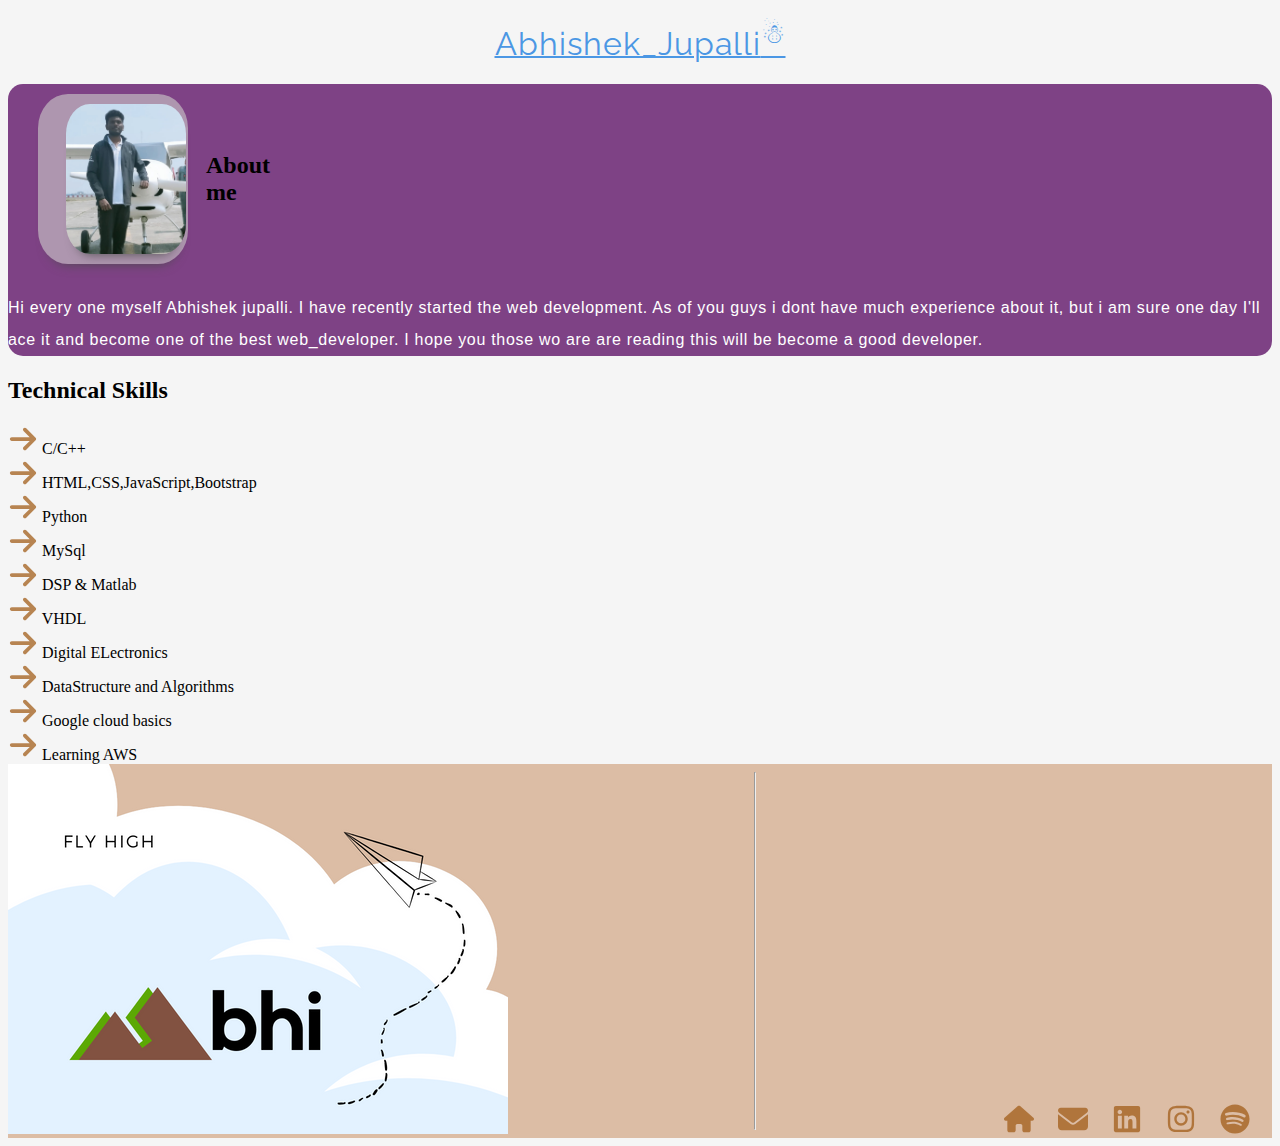
==== index.html @ eaf3a411 "Update index.html" ====
<!DOCTYPE html>
<html>

<head>
    <title>
        Abhishek_Profile
    </title>
    <link rel="icon" href="favicon.ico">
    <link rel="stylesheet" href="Myportfolio.css">
    <link rel="stylesheet" href="https://cdn.jsdelivr.net/npm/bootstrap@4.5.3/dist/css/bootstrap.min.css"
        integrity="sha384-TX8t27EcRE3e/ihU7zmQxVncDAy5uIKz4rEkgIXeMed4M0jlfIDPvg6uqKI2xXr2" crossorigin="anonymous">
    <link rel="preconnect" href="https://fonts.googleapis.com">
    <link rel="preconnect" href="https://fonts.gstatic.com" crossorigin>
    <link
        href="https://fonts.googleapis.com/css2?family=Caveat:wght@400;700&family=Raleway:ital,wght@1,600;1,700&display=swap"
        rel="stylesheet">
    <link rel="preconnect" href="https://fonts.googleapis.com">
    <link rel="preconnect" href="https://fonts.gstatic.com" crossorigin>
    <link href="https://fonts.googleapis.com/css2?family=Geologica&display=swap" rel="stylesheet">
</head>


<body id="body">
    <main>
        <div>
            <h1 class="display-4"><b>Abhishek_Jupalli<sup>&#9731;</sup></b></h1> <!--&#9832; &#10113;-->
            <b>
                <!--&#9840; -->
            </b>





            <section class="intro">

                <section class="container">
                    <div>
                        <div class="image">

                            <img src="profile_photo.jpg" alt="My_profile">
                            <h2>About me

                            </h2>
                        </div>


                        <br>
                        <p>Hi every one myself Abhishek jupalli. I have recently started the web development.
                            As of you guys i dont have much experience about it, but i am sure one day I'll ace it
                            and
                            become one of
                            the
                            best web_developer.
                            I hope you those wo are are reading this will be become a good developer. </p>

                    </div>
                </section>

            </section>




            <section class="container">
                <h2>Technical Skills</h2>
                <div id="hi">


                    <br>
                    <br>

                    <p>
                    <div>
                        <span>
                            <svg xmlns="http://www.w3.org/2000/svg" height="1em"
                                viewBox="0 0 448 512"><!--! Font Awesome Free 6.4.0 by @fontawesome - https://fontawesome.com License - https://fontawesome.com/license (Commercial License) Copyright 2023 Fonticons, Inc. -->

                                <path
                                    d="M438.6 278.6c12.5-12.5 12.5-32.8 0-45.3l-160-160c-12.5-12.5-32.8-12.5-45.3 0s-12.5 32.8 0 45.3L338.8 224 32 224c-17.7 0-32 14.3-32 32s14.3 32 32 32l306.7 0L233.4 393.4c-12.5 12.5-12.5 32.8 0 45.3s32.8 12.5 45.3 0l160-160z" />
                            </svg>
                            C/C++
                        </span>
                        <br>
                        <span>
                            <svg xmlns="http://www.w3.org/2000/svg" height="1em"
                                viewBox="0 0 448 512"><!--! Font Awesome Free 6.4.0 by @fontawesome - https://fontawesome.com License - https://fontawesome.com/license (Commercial License) Copyright 2023 Fonticons, Inc. -->

                                <path
                                    d="M438.6 278.6c12.5-12.5 12.5-32.8 0-45.3l-160-160c-12.5-12.5-32.8-12.5-45.3 0s-12.5 32.8 0 45.3L338.8 224 32 224c-17.7 0-32 14.3-32 32s14.3 32 32 32l306.7 0L233.4 393.4c-12.5 12.5-12.5 32.8 0 45.3s32.8 12.5 45.3 0l160-160z" />
                            </svg>
                            HTML,CSS,JavaScript,Bootstrap
                        </span>
                        <br>
                        <span>
                            <svg xmlns="http://www.w3.org/2000/svg" height="1em"
                                viewBox="0 0 448 512"><!--! Font Awesome Free 6.4.0 by @fontawesome - https://fontawesome.com License - https://fontawesome.com/license (Commercial License) Copyright 2023 Fonticons, Inc. -->
                                <style>

                                </style>
                                <path
                                    d="M438.6 278.6c12.5-12.5 12.5-32.8 0-45.3l-160-160c-12.5-12.5-32.8-12.5-45.3 0s-12.5 32.8 0 45.3L338.8 224 32 224c-17.7 0-32 14.3-32 32s14.3 32 32 32l306.7 0L233.4 393.4c-12.5 12.5-12.5 32.8 0 45.3s32.8 12.5 45.3 0l160-160z" />
                            </svg>
                            Python
                        </span>
                        <br>
                        <span>
                            <svg xmlns="http://www.w3.org/2000/svg" height="1em"
                                viewBox="0 0 448 512"><!--! Font Awesome Free 6.4.0 by @fontawesome - https://fontawesome.com License - https://fontawesome.com/license (Commercial License) Copyright 2023 Fonticons, Inc. -->
                                <style>

                                </style>
                                <path
                                    d="M438.6 278.6c12.5-12.5 12.5-32.8 0-45.3l-160-160c-12.5-12.5-32.8-12.5-45.3 0s-12.5 32.8 0 45.3L338.8 224 32 224c-17.7 0-32 14.3-32 32s14.3 32 32 32l306.7 0L233.4 393.4c-12.5 12.5-12.5 32.8 0 45.3s32.8 12.5 45.3 0l160-160z" />
                            </svg>
                            MySql
                        </span>
                        <br>
                        <span>
                            <svg xmlns="http://www.w3.org/2000/svg" height="1em"
                                viewBox="0 0 448 512"><!--! Font Awesome Free 6.4.0 by @fontawesome - https://fontawesome.com License - https://fontawesome.com/license (Commercial License) Copyright 2023 Fonticons, Inc. -->
                                <style>

                                </style>
                                <path
                                    d="M438.6 278.6c12.5-12.5 12.5-32.8 0-45.3l-160-160c-12.5-12.5-32.8-12.5-45.3 0s-12.5 32.8 0 45.3L338.8 224 32 224c-17.7 0-32 14.3-32 32s14.3 32 32 32l306.7 0L233.4 393.4c-12.5 12.5-12.5 32.8 0 45.3s32.8 12.5 45.3 0l160-160z" />
                            </svg>
                            DSP & Matlab
                        </span>
                        <br>
                        <span>
                            <svg xmlns="http://www.w3.org/2000/svg" height="1em"
                                viewBox="0 0 448 512"><!--! Font Awesome Free 6.4.0 by @fontawesome - https://fontawesome.com License - https://fontawesome.com/license (Commercial License) Copyright 2023 Fonticons, Inc. -->
                                <style>

                                </style>
                                <path
                                    d="M438.6 278.6c12.5-12.5 12.5-32.8 0-45.3l-160-160c-12.5-12.5-32.8-12.5-45.3 0s-12.5 32.8 0 45.3L338.8 224 32 224c-17.7 0-32 14.3-32 32s14.3 32 32 32l306.7 0L233.4 393.4c-12.5 12.5-12.5 32.8 0 45.3s32.8 12.5 45.3 0l160-160z" />
                            </svg>
                            VHDL
                        </span>
                        <br>
                        <span>
                            <svg xmlns="http://www.w3.org/2000/svg" height="1em"
                                viewBox="0 0 448 512"><!--! Font Awesome Free 6.4.0 by @fontawesome - https://fontawesome.com License - https://fontawesome.com/license (Commercial License) Copyright 2023 Fonticons, Inc. -->
                                <style>

                                </style>
                                <path
                                    d="M438.6 278.6c12.5-12.5 12.5-32.8 0-45.3l-160-160c-12.5-12.5-32.8-12.5-45.3 0s-12.5 32.8 0 45.3L338.8 224 32 224c-17.7 0-32 14.3-32 32s14.3 32 32 32l306.7 0L233.4 393.4c-12.5 12.5-12.5 32.8 0 45.3s32.8 12.5 45.3 0l160-160z" />
                            </svg>
                            Digital ELectronics
                        </span>
                        <br>
                        <span>
                            <svg xmlns="http://www.w3.org/2000/svg" height="1em"
                                viewBox="0 0 448 512"><!--! Font Awesome Free 6.4.0 by @fontawesome - https://fontawesome.com License - https://fontawesome.com/license (Commercial License) Copyright 2023 Fonticons, Inc. -->
                                <style>

                                </style>
                                <path
                                    d="M438.6 278.6c12.5-12.5 12.5-32.8 0-45.3l-160-160c-12.5-12.5-32.8-12.5-45.3 0s-12.5 32.8 0 45.3L338.8 224 32 224c-17.7 0-32 14.3-32 32s14.3 32 32 32l306.7 0L233.4 393.4c-12.5 12.5-12.5 32.8 0 45.3s32.8 12.5 45.3 0l160-160z" />
                            </svg>
                            DataStructure and Algorithms
                        </span>
                        <br>
                        <span>
                            <svg xmlns="http://www.w3.org/2000/svg" height="1em"
                                viewBox="0 0 448 512"><!--! Font Awesome Free 6.4.0 by @fontawesome - https://fontawesome.com License - https://fontawesome.com/license (Commercial License) Copyright 2023 Fonticons, Inc. -->
                                <style>

                                </style>
                                <path
                                    d="M438.6 278.6c12.5-12.5 12.5-32.8 0-45.3l-160-160c-12.5-12.5-32.8-12.5-45.3 0s-12.5 32.8 0 45.3L338.8 224 32 224c-17.7 0-32 14.3-32 32s14.3 32 32 32l306.7 0L233.4 393.4c-12.5 12.5-12.5 32.8 0 45.3s32.8 12.5 45.3 0l160-160z" />
                            </svg>
                            Google cloud basics
                        </span>
                        <br>
                        <span>
                            <svg xmlns="http://www.w3.org/2000/svg" height="1em"
                                viewBox="0 0 448 512"><!--! Font Awesome Free 6.4.0 by @fontawesome - https://fontawesome.com License - https://fontawesome.com/license (Commercial License) Copyright 2023 Fonticons, Inc. -->
                                <style>

                                </style>
                                <path
                                    d="M438.6 278.6c12.5-12.5 12.5-32.8 0-45.3l-160-160c-12.5-12.5-32.8-12.5-45.3 0s-12.5 32.8 0 45.3L338.8 224 32 224c-17.7 0-32 14.3-32 32s14.3 32 32 32l306.7 0L233.4 393.4c-12.5 12.5-12.5 32.8 0 45.3s32.8 12.5 45.3 0l160-160z" />
                            </svg>
                            Learning AWS
                        </span>
                    </div>
                    </p>
                </div>
            </section>



        </div>
    </main>
    <footer>
        <nav>

            <span id="footer_link">
                <span><img src="MyLogo.png" alt="myLogo"></span>
                <hr>
                <br>
                <br>
                <br>
                <br>
                <br>
                <br>
                <br>
                <br>
                <br>
                <br>
                <br>
                <br>
                <br>
                <br>
                <br>
                <br>
                <a href="C:\Users\HP\Desktop\practice\web_colt\HTML\My_cv\Myportfolio.html">
                    <svg xmlns="http://www.w3.org/2000/svg" height="1em"
                        viewBox="0 0 576 512"><!--! Font Awesome Free 6.4.0 by @fontawesome - https://fontawesome.com License - https://fontawesome.com/license (Commercial License) Copyright 2023 Fonticons, Inc. -->
                        <path
                            d="M575.8 255.5c0 18-15 32.1-32 32.1h-32l.7 160.2c0 2.7-.2 5.4-.5 8.1V472c0 22.1-17.9 40-40 40H456c-1.1 0-2.2 0-3.3-.1c-1.4 .1-2.8 .1-4.2 .1H416 392c-22.1 0-40-17.9-40-40V448 384c0-17.7-14.3-32-32-32H256c-17.7 0-32 14.3-32 32v64 24c0 22.1-17.9 40-40 40H160 128.1c-1.5 0-3-.1-4.5-.2c-1.2 .1-2.4 .2-3.6 .2H104c-22.1 0-40-17.9-40-40V360c0-.9 0-1.9 .1-2.8V287.6H32c-18 0-32-14-32-32.1c0-9 3-17 10-24L266.4 8c7-7 15-8 22-8s15 2 21 7L564.8 231.5c8 7 12 15 11 24z" />
                    </svg>
                </a>
                <br>

                <a href="jupalliabhishek1409@gmail.com">
                    <svg xmlns="http://www.w3.org/2000/svg" height="1em"
                        viewBox="0 0 512 512"><!--! Font Awesome Free 6.4.0 by @fontawesome - https://fontawesome.com License - https://fontawesome.com/license (Commercial License) Copyright 2023 Fonticons, Inc. -->
                        <style>
                            svg {
                                fill: #a25d1abf
                            }
                        </style>
                        <path
                            d="M48 64C21.5 64 0 85.5 0 112c0 15.1 7.1 29.3 19.2 38.4L236.8 313.6c11.4 8.5 27 8.5 38.4 0L492.8 150.4c12.1-9.1 19.2-23.3 19.2-38.4c0-26.5-21.5-48-48-48H48zM0 176V384c0 35.3 28.7 64 64 64H448c35.3 0 64-28.7 64-64V176L294.4 339.2c-22.8 17.1-54 17.1-76.8 0L0 176z" />
                    </svg>
                </a>









                <a href="https://www.linkedin.com/in/abhishek-jupalli-32b671203">
                    <svg xmlns="http://www.w3.org/2000/svg" height="1em"
                        viewBox="0 0 448 512"><!--! Font Awesome Free 6.4.0 by @fontawesome - https://fontawesome.com License - https://fontawesome.com/license (Commercial License) Copyright 2023 Fonticons, Inc. -->
                        <path
                            d="M416 32H31.9C14.3 32 0 46.5 0 64.3v383.4C0 465.5 14.3 480 31.9 480H416c17.6 0 32-14.5 32-32.3V64.3c0-17.8-14.4-32.3-32-32.3zM135.4 416H69V202.2h66.5V416zm-33.2-243c-21.3 0-38.5-17.3-38.5-38.5S80.9 96 102.2 96c21.2 0 38.5 17.3 38.5 38.5 0 21.3-17.2 38.5-38.5 38.5zm282.1 243h-66.4V312c0-24.8-.5-56.7-34.5-56.7-34.6 0-39.9 27-39.9 54.9V416h-66.4V202.2h63.7v29.2h.9c8.9-16.8 30.6-34.5 62.9-34.5 67.2 0 79.7 44.3 79.7 101.9V416z" />
                    </svg>

                </a>


                <a href="https://instagram.com/abhishekjupalli?igshid=ZGUzMzM3NWJiOQ==">
                    <svg xmlns="http://www.w3.org/2000/svg" height="1em"
                        viewBox="0 0 448 512"><!--! Font Awesome Free 6.4.0 by @fontawesome - https://fontawesome.com License - https://fontawesome.com/license (Commercial License) Copyright 2023 Fonticons, Inc. -->
                        <path
                            d="M224.1 141c-63.6 0-114.9 51.3-114.9 114.9s51.3 114.9 114.9 114.9S339 319.5 339 255.9 287.7 141 224.1 141zm0 189.6c-41.1 0-74.7-33.5-74.7-74.7s33.5-74.7 74.7-74.7 74.7 33.5 74.7 74.7-33.6 74.7-74.7 74.7zm146.4-194.3c0 14.9-12 26.8-26.8 26.8-14.9 0-26.8-12-26.8-26.8s12-26.8 26.8-26.8 26.8 12 26.8 26.8zm76.1 27.2c-1.7-35.9-9.9-67.7-36.2-93.9-26.2-26.2-58-34.4-93.9-36.2-37-2.1-147.9-2.1-184.9 0-35.8 1.7-67.6 9.9-93.9 36.1s-34.4 58-36.2 93.9c-2.1 37-2.1 147.9 0 184.9 1.7 35.9 9.9 67.7 36.2 93.9s58 34.4 93.9 36.2c37 2.1 147.9 2.1 184.9 0 35.9-1.7 67.7-9.9 93.9-36.2 26.2-26.2 34.4-58 36.2-93.9 2.1-37 2.1-147.8 0-184.8zM398.8 388c-7.8 19.6-22.9 34.7-42.6 42.6-29.5 11.7-99.5 9-132.1 9s-102.7 2.6-132.1-9c-19.6-7.8-34.7-22.9-42.6-42.6-11.7-29.5-9-99.5-9-132.1s-2.6-102.7 9-132.1c7.8-19.6 22.9-34.7 42.6-42.6 29.5-11.7 99.5-9 132.1-9s102.7-2.6 132.1 9c19.6 7.8 34.7 22.9 42.6 42.6 11.7 29.5 9 99.5 9 132.1s2.7 102.7-9 132.1z" />
                    </svg>

                </a>


                <a
                    href="https://open.spotify.com/user/3omppa61jkvthkbhq66t29oxz?si=_CvZ2489TwKFjtPzW-IvQA&utm_source=copy-link">
                    <svg xmlns="http://www.w3.org/2000/svg" height="1em"
                        viewBox="0 0 496 512"><!--! Font Awesome Free 6.4.0 by @fontawesome - https://fontawesome.com License - https://fontawesome.com/license (Commercial License) Copyright 2023 Fonticons, Inc. -->
                        <path
                            d="M248 8C111.1 8 0 119.1 0 256s111.1 248 248 248 248-111.1 248-248S384.9 8 248 8zm100.7 364.9c-4.2 0-6.8-1.3-10.7-3.6-62.4-37.6-135-39.2-206.7-24.5-3.9 1-9 2.6-11.9 2.6-9.7 0-15.8-7.7-15.8-15.8 0-10.3 6.1-15.2 13.6-16.8 81.9-18.1 165.6-16.5 237 26.2 6.1 3.9 9.7 7.4 9.7 16.5s-7.1 15.4-15.2 15.4zm26.9-65.6c-5.2 0-8.7-2.3-12.3-4.2-62.5-37-155.7-51.9-238.6-29.4-4.8 1.3-7.4 2.6-11.9 2.6-10.7 0-19.4-8.7-19.4-19.4s5.2-17.8 15.5-20.7c27.8-7.8 56.2-13.6 97.8-13.6 64.9 0 127.6 16.1 177 45.5 8.1 4.8 11.3 11 11.3 19.7-.1 10.8-8.5 19.5-19.4 19.5zm31-76.2c-5.2 0-8.4-1.3-12.9-3.9-71.2-42.5-198.5-52.7-280.9-29.7-3.6 1-8.1 2.6-12.9 2.6-13.2 0-23.3-10.3-23.3-23.6 0-13.6 8.4-21.3 17.4-23.9 35.2-10.3 74.6-15.2 117.5-15.2 73 0 149.5 15.2 205.4 47.8 7.8 4.5 12.9 10.7 12.9 22.6 0 13.6-11 23.3-23.2 23.3z" />
                    </svg>
                </a>






            </span>
        </nav>
    </footer>



    <script src="https://code.jquery.com/jquery-3.5.1.slim.min.js"
        integrity="sha384-DfXdz2htPH0lsSSs5nCTpuj/zy4C+OGpamoFVy38MVBnE+IbbVYUew+OrCXaRkfj"
        crossorigin="anonymous"></script>
    <script src="https://cdn.jsdelivr.net/npm/popper.js@1.16.1/dist/umd/popper.min.js"
        integrity="sha384-9/reFTGAW83EW2RDu2S0VKaIzap3H66lZH81PoYlFhbGU+6BZp6G7niu735Sk7lN"
        crossorigin="anonymous"></script>
    <script src="https://cdn.jsdelivr.net/npm/bootstrap@4.5.3/dist/js/bootstrap.min.js"
        integrity="sha384-w1Q4orYjBQndcko6MimVbzY0tgp4pWB4lZ7lr30WKz0vr/aWKhXdBNmNb5D92v7s"
        crossorigin="anonymous"></script>
</body>

</html>
---- Myportfolio.css ----
h1 {
    color: #4b97e4;
    text-align: center;
    font-family: 'Geologica', sans-serif;
    font-family: 'Raleway', sans-serif;
    font-weight: 80;
    letter-spacing: 1px;
    text-decoration: underline 2px;
    line-height: 1;
}


section>div>h2 {
    color: #b87333;

    font-family: 'Geologica', sans-serif;
    font-weight: 80;
    letter-spacing: 2px;
    text-decoration: underline 2px;
    line-height: 1;
    display: inline-block;
    flex-grow: 1;
    justify-content: left;
    flex-basis: 2px;
    margin: 10px 20px;

}

#intro {
    display: inline-block;
}

p {
    color: rgb(255, 255, 255);
    font-family: 'Lucida Sans', 'Lucida Sans Regular', 'Lucida Grande', 'Lucida Sans Unicode', Geneva, Verdana, sans-serif;
    font-weight: 80;
    letter-spacing: 0.7px;
    line-height: 2;
    display: inline;
    text-shadow: 2cm black;
}



ol {
    color: lightslategrey;
    font-family: 'Lucida Sans', 'Lucida Sans Regular', 'Lucida Grande', 'Lucida Sans Unicode', Geneva, Verdana, sans-serif;
    font-weight: 80;
    letter-spacing: 2px;
    line-height: 2;
    text-align: left;

}
















.intro {
    display: flex;
    align-items: center;
    justify-content: right;
    flex-wrap: wrap;
    margin: 8px auto;
    transition: all 0.95s;

    .image img {
        height: 150px;
        width: 130px;

        border-radius: 20%;
        align-items: left;

        justify-content: left;
        display: flex;
        margin: 20px 20px 20px 110px;

        border-color: rgb(59, 58, 58);
        box-shadow: 0 0.7em 0.7em -0.7em rgb(79, 77, 79);
        transition: all 0.95s;

    }

    .image {
        text-align: l;
        border-color: black;
        box-shadow: 0 0.7em 0.7em -0.7em rgb(79, 77, 79);
        height: 170px;
        width: 150px;
        background-color: rgba(203, 199, 199, 0.63);
        border-radius: 20%;
        margin: 10px 10px 10px 30px;

        display: flex;
        justify-content: center;
        align-items: center;
        transition: all 0.95s;

    }

}

.intro:hover {
    display: flex;
    align-items: center;
    justify-content: right;
    flex-wrap: wrap;
    margin: 8px auto;
    transition: all 0.95s;

    .image img {
        height: 150px;
        width: 130px;
        border-radius: 20%;
        align-items: left;
        justify-content: left;
        display: flex;
        margin: 20px 20px 20px 5px;
        transition: all 0.95s;
        box-shadow: 0 0.7em 0.7em -0.7em rgb(79, 77, 79);


    }


    .image {
        text-align: l;
        border-color: black;
        box-shadow: 0 0.7em 0.7em -0.7em rgb(79, 77, 79);
        height: 170px;
        width: 150px;
        background-color: rgba(203, 199, 199, 0.63);
        border-radius: 20%;
        margin: 60px 10px 10px 30px;
        transition: all 0.95s;
        display: flex;
        justify-content: center;
        align-items: center;

    }



}


section section {
    display: flex;
    border-radius: 15px;
    justify-content: right;
    align-items: center;
    background-color: #7e4285;
    margin: 2px auto;
}


section section:hover {
    transition: all 1s;
    display: flex;
    border-radius: 15px;
    justify-content: right;
    align-items: center;
    background-color: #6b4170;
    margin: 2px auto;
}




svg {
    color: #a25d1abf;
    height: 30px;
    width: 30px;
    transition: all 0.4s;
}



svg:hover {

    height: 35px;
    width: 35px;
    box-shadow: 0 0.7em 0.7em -0.7em;
}


nav {
    height: 90%;
    width: 100%;
}



#footer_link {
    height: 50%;
    width: 100%;
    display: flex;
    flex-direction: row;

    justify-content: right;
    align-items: left;


    background-color: #dcbda5;
}



#footer_link>a {
    margin: 4px;
    flex-basis: 50px;
    justify-content: right;
    margin: 340px 2px auto;

}


#body {
    background-color: whitesmoke;
}



#hi {
    display: flex;

}



#hi div>div {
    font-family: 'Courier New', Courier, monospace;
}
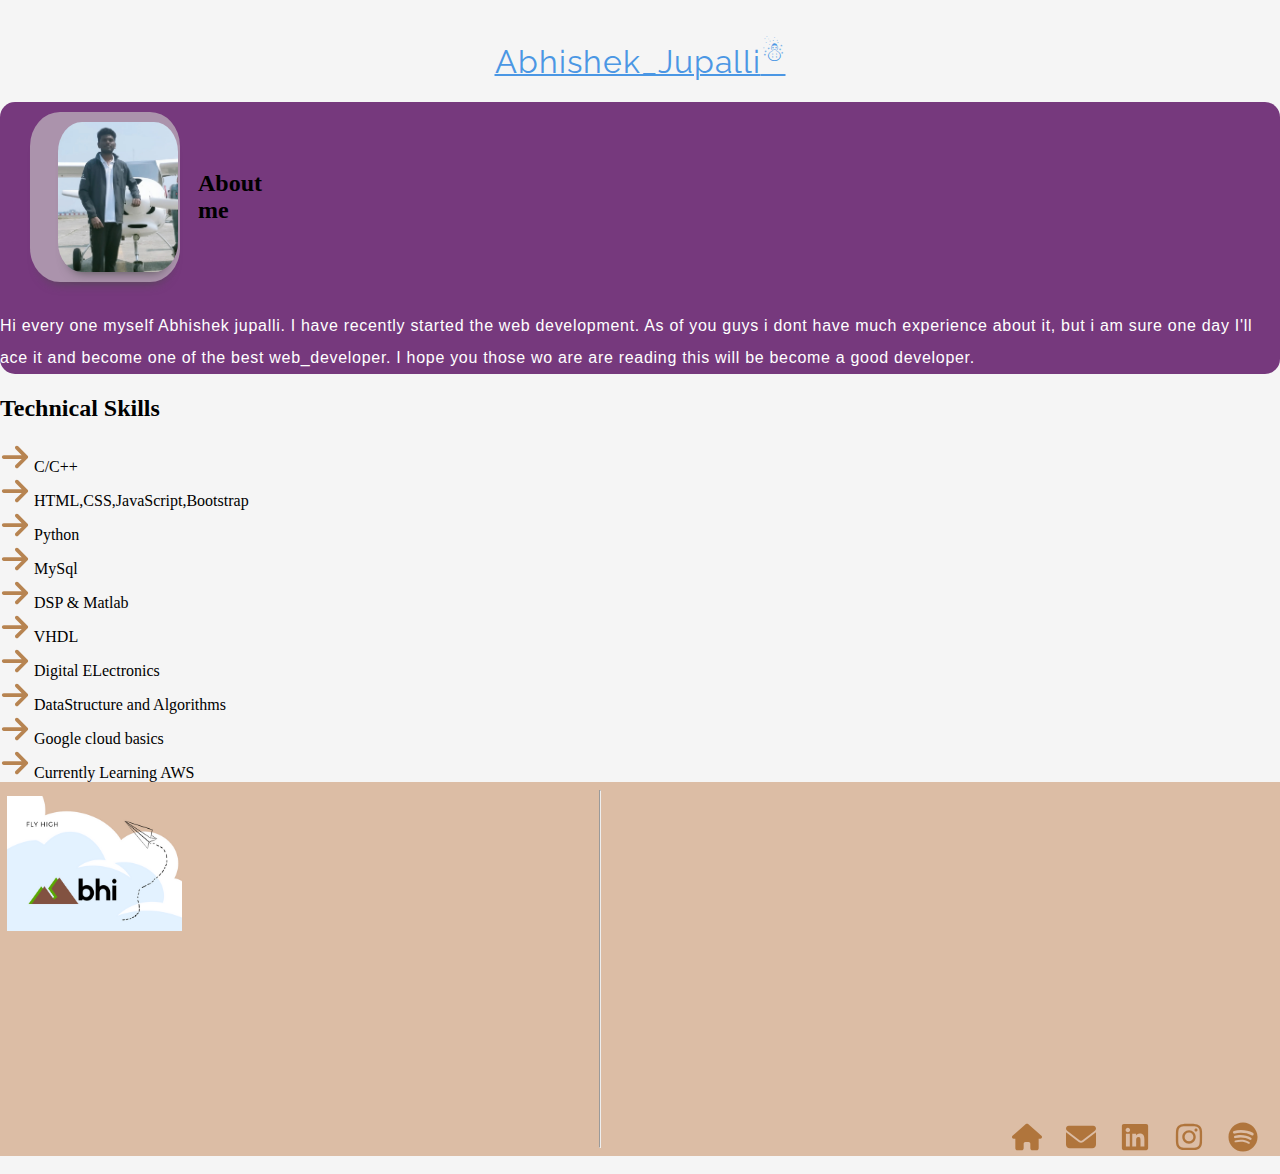
==== commit 860302cb: "Update index.html" ====
--- a/index.html
+++ b/index.html
@@ -185,7 +185,7 @@
                                 <path
                                     d="M438.6 278.6c12.5-12.5 12.5-32.8 0-45.3l-160-160c-12.5-12.5-32.8-12.5-45.3 0s-12.5 32.8 0 45.3L338.8 224 32 224c-17.7 0-32 14.3-32 32s14.3 32 32 32l306.7 0L233.4 393.4c-12.5 12.5-12.5 32.8 0 45.3s32.8 12.5 45.3 0l160-160z" />
                             </svg>
-                            Learning AWS
+                            Currently Learning AWS
                         </span>
                     </div>
                     </p>
--- a/Myportfolio.css
+++ b/Myportfolio.css
@@ -43,7 +43,7 @@
 
 
 ol {
-    color: lightslategrey;
+    color: rgb(99, 129, 159);
     font-family: 'Lucida Sans', 'Lucida Sans Regular', 'Lucida Grande', 'Lucida Sans Unicode', Geneva, Verdana, sans-serif;
     font-weight: 80;
     letter-spacing: 2px;
@@ -160,7 +160,7 @@
     border-radius: 15px;
     justify-content: right;
     align-items: center;
-    background-color: #7e4285;
+    background-color: #76397d;
     margin: 2px auto;
 }
 
@@ -171,7 +171,7 @@
     border-radius: 15px;
     justify-content: right;
     align-items: center;
-    background-color: #6b4170;
+    background-color: #923c9b;
     margin: 2px auto;
 }
 
@@ -208,7 +208,7 @@
     display: flex;
     flex-direction: row;
 
-    justify-content: right;
+    justify-content: left;
     align-items: left;
 
 
@@ -220,13 +220,14 @@
 #footer_link>a {
     margin: 4px;
     flex-basis: 50px;
-    justify-content: right;
+    justify-content: left;
     margin: 340px 2px auto;
 
 }
 
 
 #body {
+    display: inline;
     background-color: whitesmoke;
 }
 
@@ -242,3 +243,16 @@
 #hi div>div {
     font-family: 'Courier New', Courier, monospace;
 }
+
+#footer_link img {
+    height: 135px;
+    width: 175px;
+    margin: 14px 7px;
+    align-items: first baseline;
+
+    justify-content: left;
+}
+
+#footer_link span {
+    display: flex;
+}
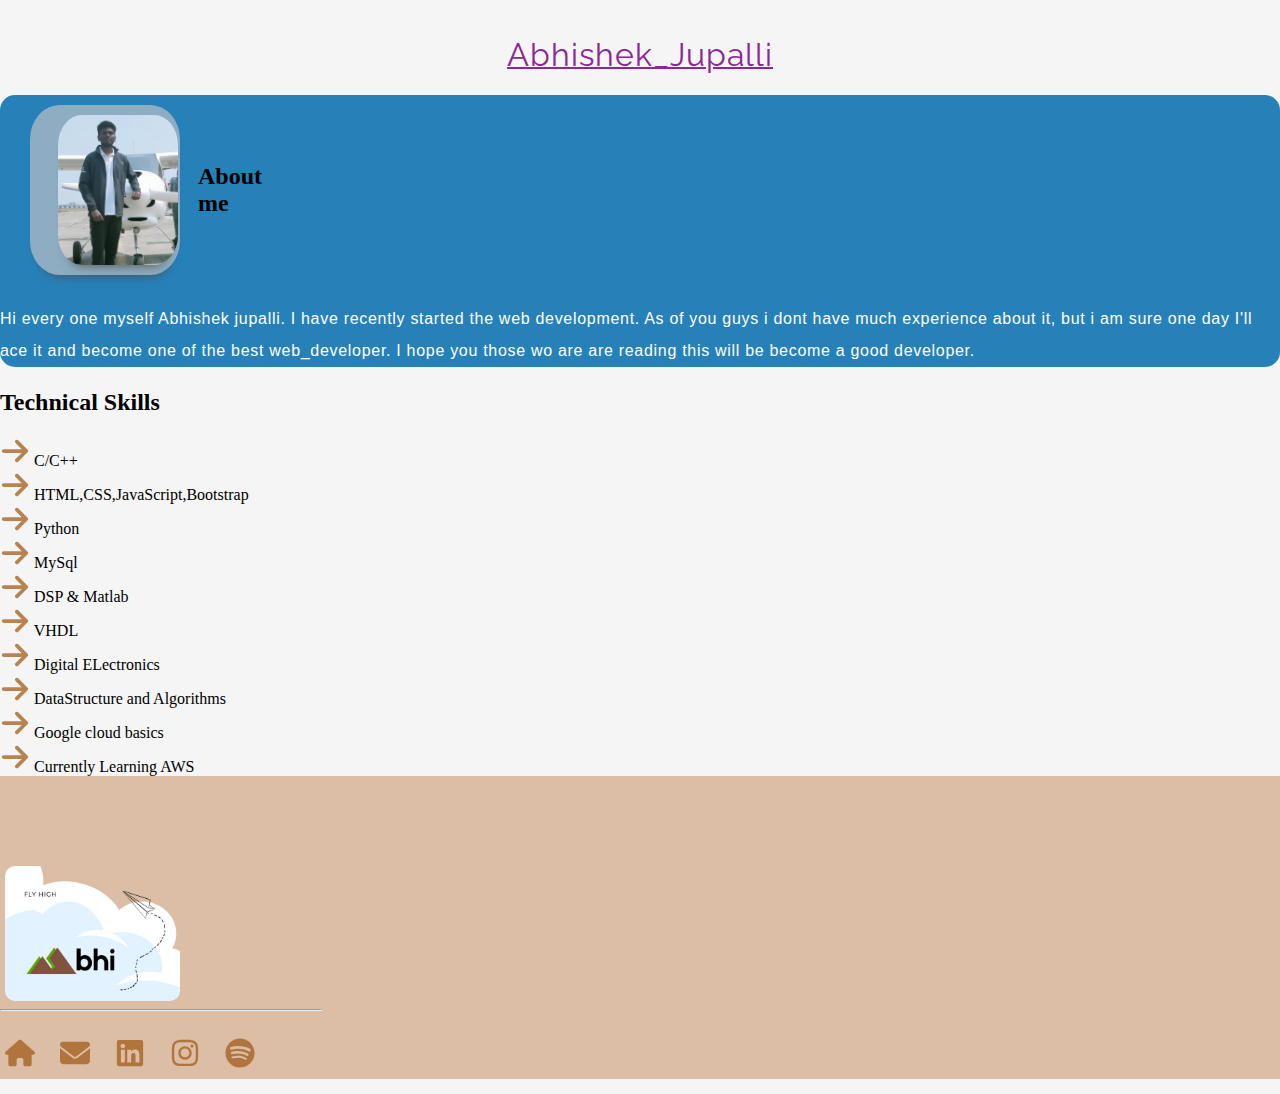
==== commit 3f778e58: "Update index.html" ====
--- a/index.html
+++ b/index.html
@@ -3,7 +3,7 @@
 
 <head>
     <title>
-        Abhishek_Profile
+        Abhishek's |Profile
     </title>
     <link rel="icon" href="favicon.ico">
     <link rel="stylesheet" href="Myportfolio.css">
@@ -23,7 +23,8 @@
 <body id="body">
     <main>
         <div>
-            <h1 class="display-4"><b>Abhishek_Jupalli<sup>&#9731;</sup></b></h1> <!--&#9832; &#10113;-->
+            <h1 class="display-4"><b>Abhishek_Jupalli</b></h1> <!--&#9832; &#10113;-->
+            <!-- <sup>&#9731;</sup> -->
             <b>
                 <!--&#9840; -->
             </b>
@@ -197,13 +198,17 @@
         </div>
     </main>
     <footer>
+
         <nav>
-
+            <span id="logo">
+                <img src="MyLogo.png" alt="myLogo">
+            </span>
+            <hr style="width:25%;text-align:left;margin-left:0 ;text-decoration-thickness: 4px;">
             <span id="footer_link">
-                <span><img src="MyLogo.png" alt="myLogo"></span>
-                <hr>
-                <br>
-                <br>
+
+
+
+
                 <br>
                 <br>
                 <br>
--- a/Myportfolio.css
+++ b/Myportfolio.css
@@ -1,5 +1,5 @@
 h1 {
-    color: #4b97e4;
+    color: #8b2797;
     text-align: center;
     font-family: 'Geologica', sans-serif;
     font-family: 'Raleway', sans-serif;
@@ -54,26 +54,13 @@
 
 
 
-
-
-
-
-
-
-
-
-
-
-
-
-
 .intro {
     display: flex;
     align-items: center;
     justify-content: right;
     flex-wrap: wrap;
     margin: 8px auto;
-    transition: all 0.95s;
+    transition: all 0.75s;
 
     .image img {
         height: 150px;
@@ -88,7 +75,7 @@
 
         border-color: rgb(59, 58, 58);
         box-shadow: 0 0.7em 0.7em -0.7em rgb(79, 77, 79);
-        transition: all 0.95s;
+        transition: all 0.75s;
 
     }
 
@@ -105,7 +92,7 @@
         display: flex;
         justify-content: center;
         align-items: center;
-        transition: all 0.95s;
+        transition: all 0.75s;
 
     }
 
@@ -117,7 +104,7 @@
     justify-content: right;
     flex-wrap: wrap;
     margin: 8px auto;
-    transition: all 0.95s;
+    transition: all 0.75s;
 
     .image img {
         height: 150px;
@@ -127,7 +114,7 @@
         justify-content: left;
         display: flex;
         margin: 20px 20px 20px 5px;
-        transition: all 0.95s;
+        transition: all 0.75s;
         box-shadow: 0 0.7em 0.7em -0.7em rgb(79, 77, 79);
 
 
@@ -143,7 +130,7 @@
         background-color: rgba(203, 199, 199, 0.63);
         border-radius: 20%;
         margin: 60px 10px 10px 30px;
-        transition: all 0.95s;
+        transition: all 0.75s;
         display: flex;
         justify-content: center;
         align-items: center;
@@ -160,19 +147,21 @@
     border-radius: 15px;
     justify-content: right;
     align-items: center;
-    background-color: #76397d;
+    background-color: #2781b9;
     margin: 2px auto;
+    transition: all 0.75s;
 }
 
 
 section section:hover {
-    transition: all 1s;
+    transition: all 0.75s;
     display: flex;
     border-radius: 15px;
     justify-content: right;
     align-items: center;
-    background-color: #923c9b;
+    background-color: #28bdd4;
     margin: 2px auto;
+
 }
 
 
@@ -196,20 +185,24 @@
 
 
 nav {
-    height: 90%;
+    height: 300px;
     width: 100%;
-}
-
-
+    background-color: #dcbda5;
+}
+
+footer {
+    display: flex;
+    background-color: #dcbda5;
+}
 
 #footer_link {
-    height: 50%;
+    height: 20%;
     width: 100%;
     display: flex;
     flex-direction: row;
 
     justify-content: left;
-    align-items: left;
+    align-items: last baseline;
 
 
     background-color: #dcbda5;
@@ -218,10 +211,10 @@
 
 
 #footer_link>a {
-    margin: 4px;
+
     flex-basis: 50px;
-    justify-content: left;
-    margin: 340px 2px auto;
+    align-items: end;
+    margin: 2px 0px 7px 5px;
 
 }
 
@@ -244,13 +237,39 @@
     font-family: 'Courier New', Courier, monospace;
 }
 
-#footer_link img {
+#logo {
+    display: flex;
+    flex-direction: column-reverse;
+}
+
+nav>span>img {
     height: 135px;
     width: 175px;
-    margin: 14px 7px;
-    align-items: first baseline;
-
-    justify-content: left;
+    margin-top: 90px;
+    margin-bottom: 0px;
+    margin-left: 5px;
+    padding-bottom: 0px;
+    background-color: #dcbda5;
+    border-radius: 10px;
+    transition: 0.5s;
+
+
+
+}
+
+nav>span>img:hover {
+    height: 135px;
+    width: 175px;
+    margin-top: 90px;
+    margin-bottom: 0px;
+    margin-left: 25px;
+    padding-bottom: 0px;
+    background-color: #dcbda5;
+    border-radius: 10px;
+    transition: 0.5s;
+
+
+
 }
 
 #footer_link span {
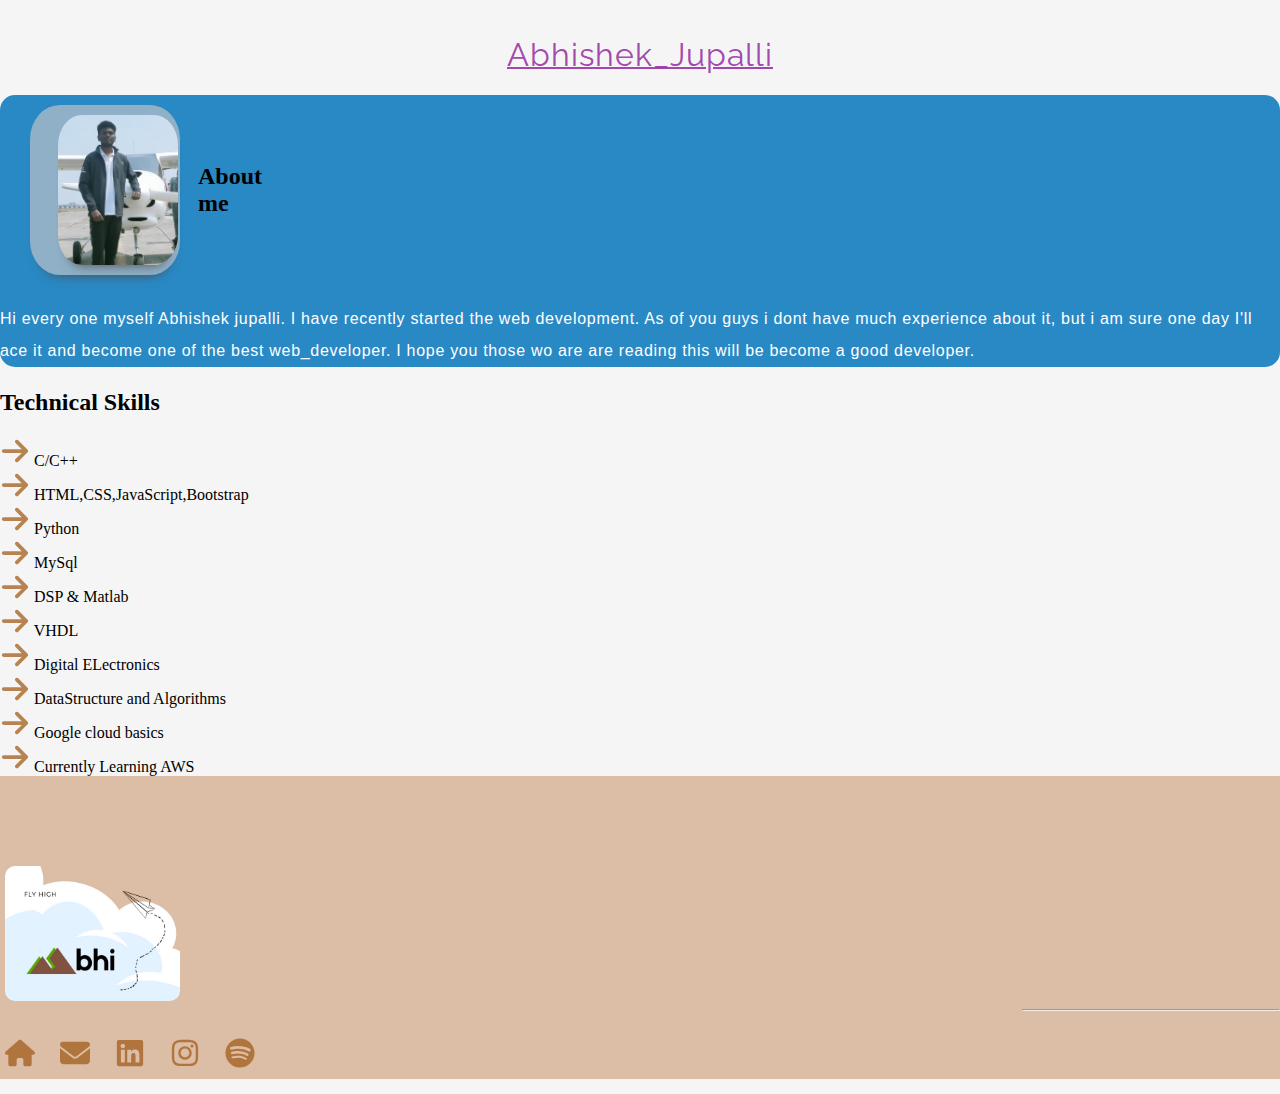
==== commit d213f2f1: "Update index.html" ====
--- a/index.html
+++ b/index.html
@@ -3,7 +3,7 @@
 
 <head>
     <title>
-        Abhishek's |Profile
+        Abhishek's|Profile
     </title>
     <link rel="icon" href="favicon.ico">
     <link rel="stylesheet" href="Myportfolio.css">
@@ -199,11 +199,11 @@
     </main>
     <footer>
 
-        <nav>
+        <nav id="navend">
             <span id="logo">
                 <img src="MyLogo.png" alt="myLogo">
             </span>
-            <hr style="width:25%;text-align:left;margin-left:0 ;text-decoration-thickness: 4px;">
+            <hr style="width:20%;text-align:right;margin-right:0 ;text-decoration-thickness: 4px;">
             <span id="footer_link">
 
 
--- a/Myportfolio.css
+++ b/Myportfolio.css
@@ -1,5 +1,5 @@
 h1 {
-    color: #8b2797;
+    color: #9c39a7ee;
     text-align: center;
     font-family: 'Geologica', sans-serif;
     font-family: 'Raleway', sans-serif;
@@ -147,7 +147,7 @@
     border-radius: 15px;
     justify-content: right;
     align-items: center;
-    background-color: #2781b9;
+    background-color: #2989c5;
     margin: 2px auto;
     transition: all 0.75s;
 }
@@ -159,7 +159,7 @@
     border-radius: 15px;
     justify-content: right;
     align-items: center;
-    background-color: #28bdd4;
+    background-color: #31a1e7;
     margin: 2px auto;
 
 }
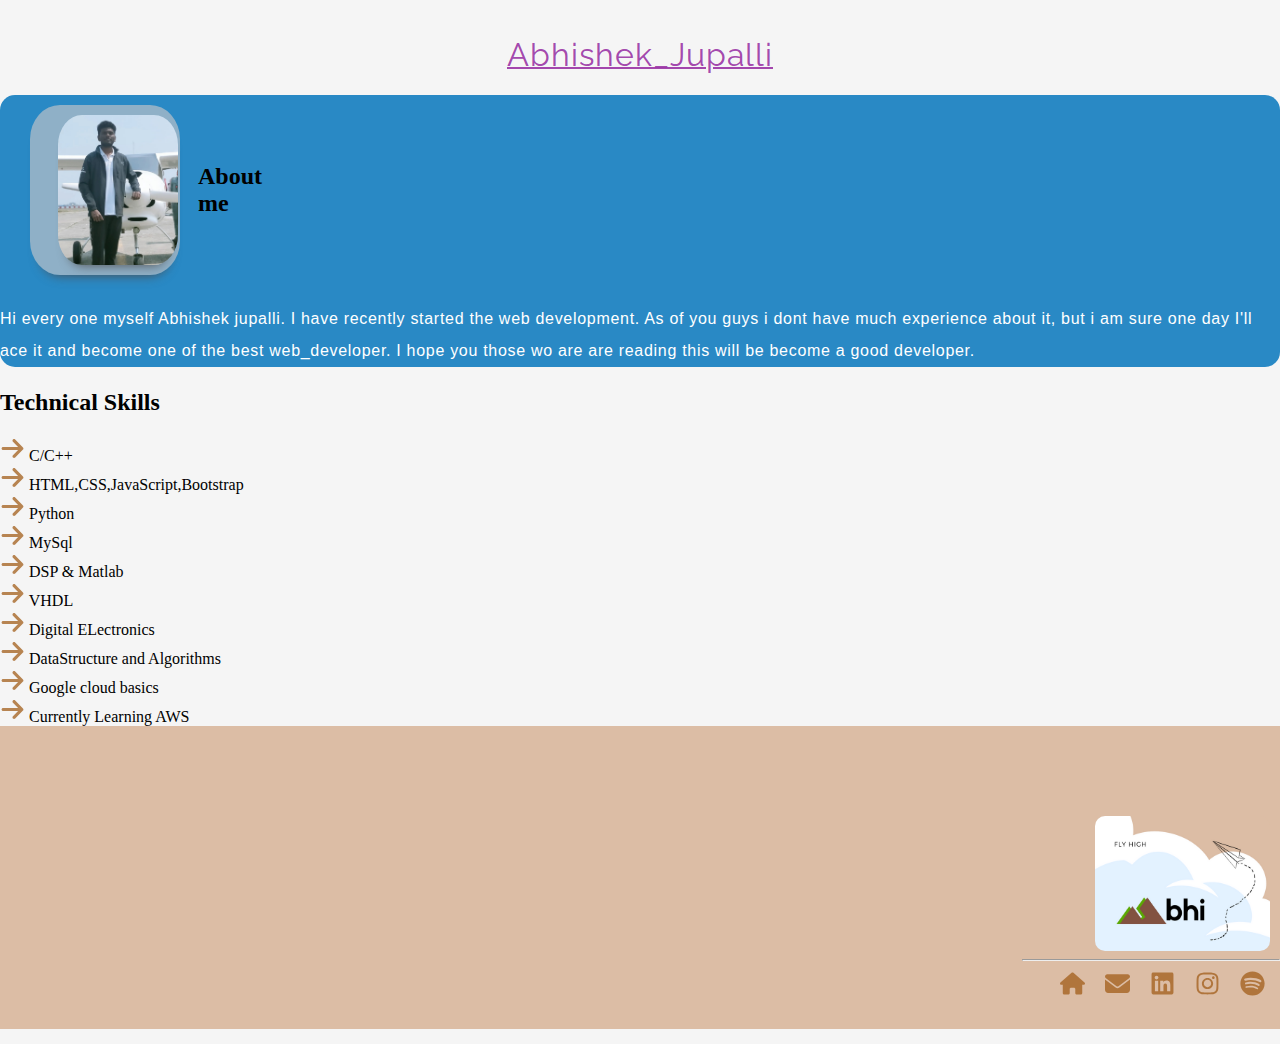
==== commit b134d617: "Update index.html" ====
--- a/index.html
+++ b/index.html
@@ -3,9 +3,9 @@
 
 <head>
     <title>
-        Abhishek's|Profile
+        Abhishek's |Profile
     </title>
-    <link rel="icon" href="favicon.ico">
+    <link rel="icon" href="myLogo.ico">
     <link rel="stylesheet" href="Myportfolio.css">
     <link rel="stylesheet" href="https://cdn.jsdelivr.net/npm/bootstrap@4.5.3/dist/css/bootstrap.min.css"
         integrity="sha384-TX8t27EcRE3e/ihU7zmQxVncDAy5uIKz4rEkgIXeMed4M0jlfIDPvg6uqKI2xXr2" crossorigin="anonymous">
--- a/Myportfolio.css
+++ b/Myportfolio.css
@@ -169,18 +169,19 @@
 
 svg {
     color: #a25d1abf;
+    height: 25px;
+    width: 25px;
+    transition: all 0.4s;
+}
+
+
+
+svg:hover {
+
     height: 30px;
     width: 30px;
+    box-shadow: 0 0.7em 0.7em -0.7em;
     transition: all 0.4s;
-}
-
-
-
-svg:hover {
-
-    height: 35px;
-    width: 35px;
-    box-shadow: 0 0.7em 0.7em -0.7em;
 }
 
 
@@ -201,8 +202,8 @@
     display: flex;
     flex-direction: row;
 
-    justify-content: left;
-    align-items: last baseline;
+    justify-content: right;
+    align-items: baseline;
 
 
     background-color: #dcbda5;
@@ -212,7 +213,7 @@
 
 #footer_link>a {
 
-    flex-basis: 50px;
+    flex-basis: 40px;
     align-items: end;
     margin: 2px 0px 7px 5px;
 
@@ -239,7 +240,9 @@
 
 #logo {
     display: flex;
-    flex-direction: column-reverse;
+    justify-content: right;
+    justify-items: right;
+
 }
 
 nav>span>img {
@@ -248,6 +251,7 @@
     margin-top: 90px;
     margin-bottom: 0px;
     margin-left: 5px;
+    margin-right: 10px;
     padding-bottom: 0px;
     background-color: #dcbda5;
     border-radius: 10px;
@@ -262,7 +266,8 @@
     width: 175px;
     margin-top: 90px;
     margin-bottom: 0px;
-    margin-left: 25px;
+    margin-left: 5px;
+    margin-right: 35px;
     padding-bottom: 0px;
     background-color: #dcbda5;
     border-radius: 10px;
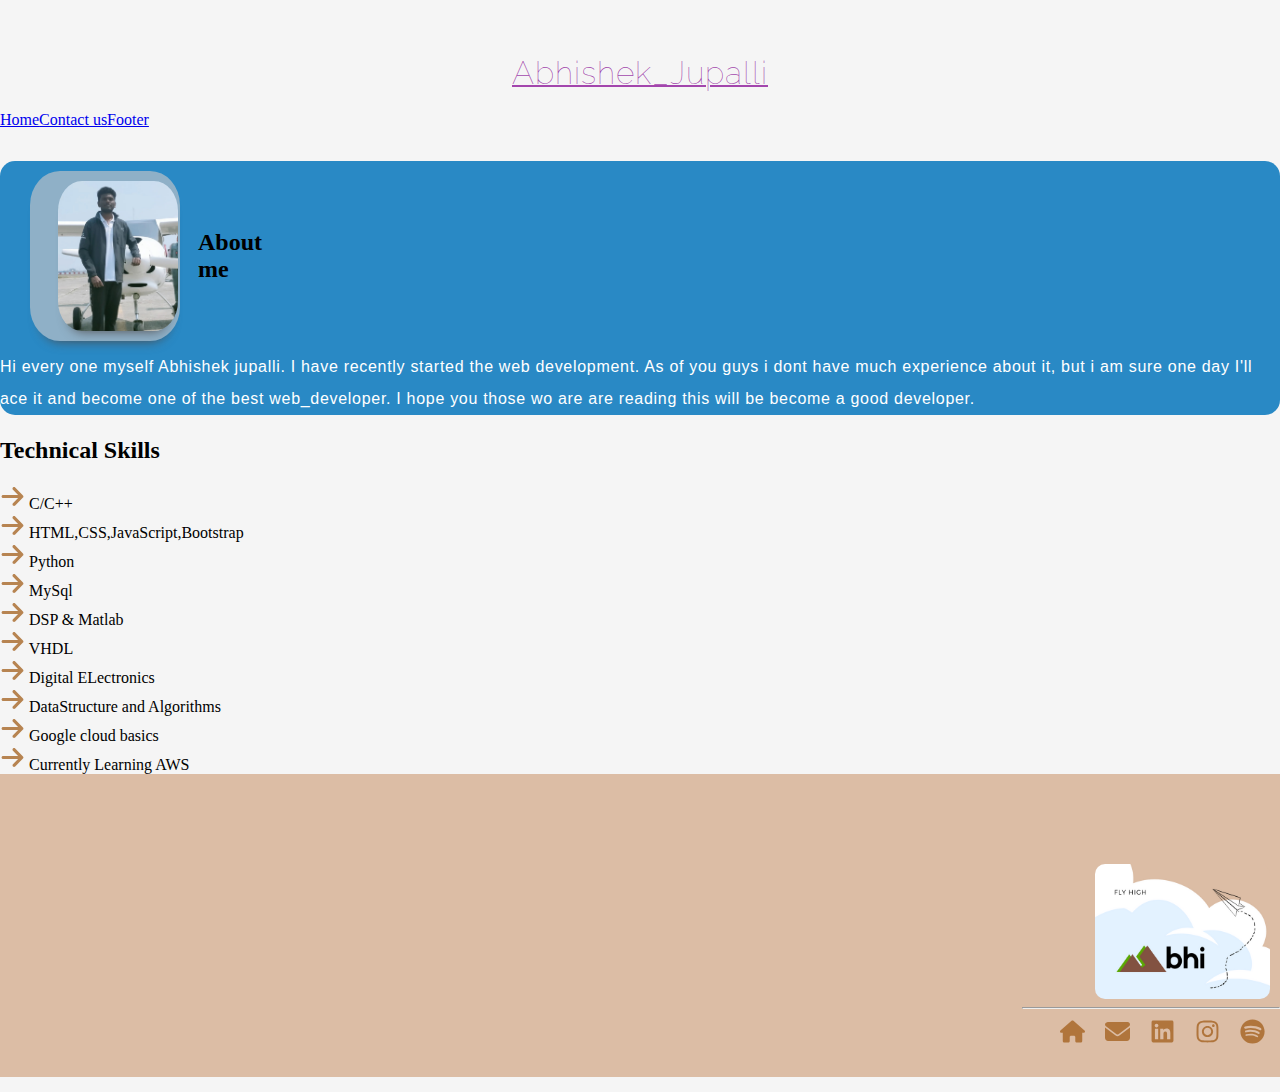
==== commit 9f2191f1: "new version- modify-main bar, heading" ====
--- a/index.html
+++ b/index.html
@@ -5,7 +5,7 @@
     <title>
         Abhishek's |Profile
     </title>
-    <link rel="icon" href="myLogo.ico">
+    <link rel="icon" href="favicon.ico">
     <link rel="stylesheet" href="Myportfolio.css">
     <link rel="stylesheet" href="https://cdn.jsdelivr.net/npm/bootstrap@4.5.3/dist/css/bootstrap.min.css"
         integrity="sha384-TX8t27EcRE3e/ihU7zmQxVncDAy5uIKz4rEkgIXeMed4M0jlfIDPvg6uqKI2xXr2" crossorigin="anonymous">
@@ -17,43 +17,67 @@
     <link rel="preconnect" href="https://fonts.googleapis.com">
     <link rel="preconnect" href="https://fonts.gstatic.com" crossorigin>
     <link href="https://fonts.googleapis.com/css2?family=Geologica&display=swap" rel="stylesheet">
+    <link rel="preconnect" href="https://fonts.googleapis.com">
+    <link rel="preconnect" href="https://fonts.gstatic.com" crossorigin>
+    <link href="https://fonts.googleapis.com/css2?family=Belanosima&display=swap" rel="stylesheet">
+    <link rel="preconnect" href="https://fonts.googleapis.com">
+    <link rel="preconnect" href="https://fonts.gstatic.com" crossorigin>
+    <link href="https://fonts.googleapis.com/css2?family=Kanit:ital,wght@1,300&display=swap" rel="stylesheet">
 </head>
 
 
 <body id="body">
     <main>
         <div>
-            <h1 class="display-4"><b>Abhishek_Jupalli</b></h1> <!--&#9832; &#10113;-->
-            <!-- <sup>&#9731;</sup> -->
-            <b>
-                <!--&#9840; -->
-            </b>
-
-
-
-
-
-            <section class="intro">
+            <div id="heading">
+                <div><img src="headLogo.png" alt=""></div>
+                <div>
+                    <h1 class="display-5">Abhishek_Jupalli</h1> <!--&#9832; &#10113;-->
+                </div>
+                <!-- <sup>&#9731;</sup> -->
+
+                <b>
+                    <!--&#9840; -->
+                </b>
+                <div id="headlinks">
+                    <a href="Myportfolio.html">Home</a><a
+                        href="https://abhishek-00009.github.io/ContactForm/contactForm.html">Contact us</a><a
+                        href="navend">Footer</a>
+
+                </div>
+            </div>
+
+
+            <section class="intro" style="margin-top: 30px;">
 
                 <section class="container">
-                    <div>
+                    <div id="maindiv">
+
                         <div class="image">
 
+
                             <img src="profile_photo.jpg" alt="My_profile">
+
                             <h2>About me
 
+
                             </h2>
+
+
+
+
                         </div>
-
-
-                        <br>
-                        <p>Hi every one myself Abhishek jupalli. I have recently started the web development.
-                            As of you guys i dont have much experience about it, but i am sure one day I'll ace it
+                        <p> Hi every one myself Abhishek jupalli. I have recently started the web development.
+                            As of you guys i dont have much experience about it, but i am sure one day I'll ace
+                            it
                             and
                             become one of
                             the
                             best web_developer.
-                            I hope you those wo are are reading this will be become a good developer. </p>
+                            I hope you those wo are are reading this will be become a good developer.
+                        </p>
+
+
 
                     </div>
                 </section>
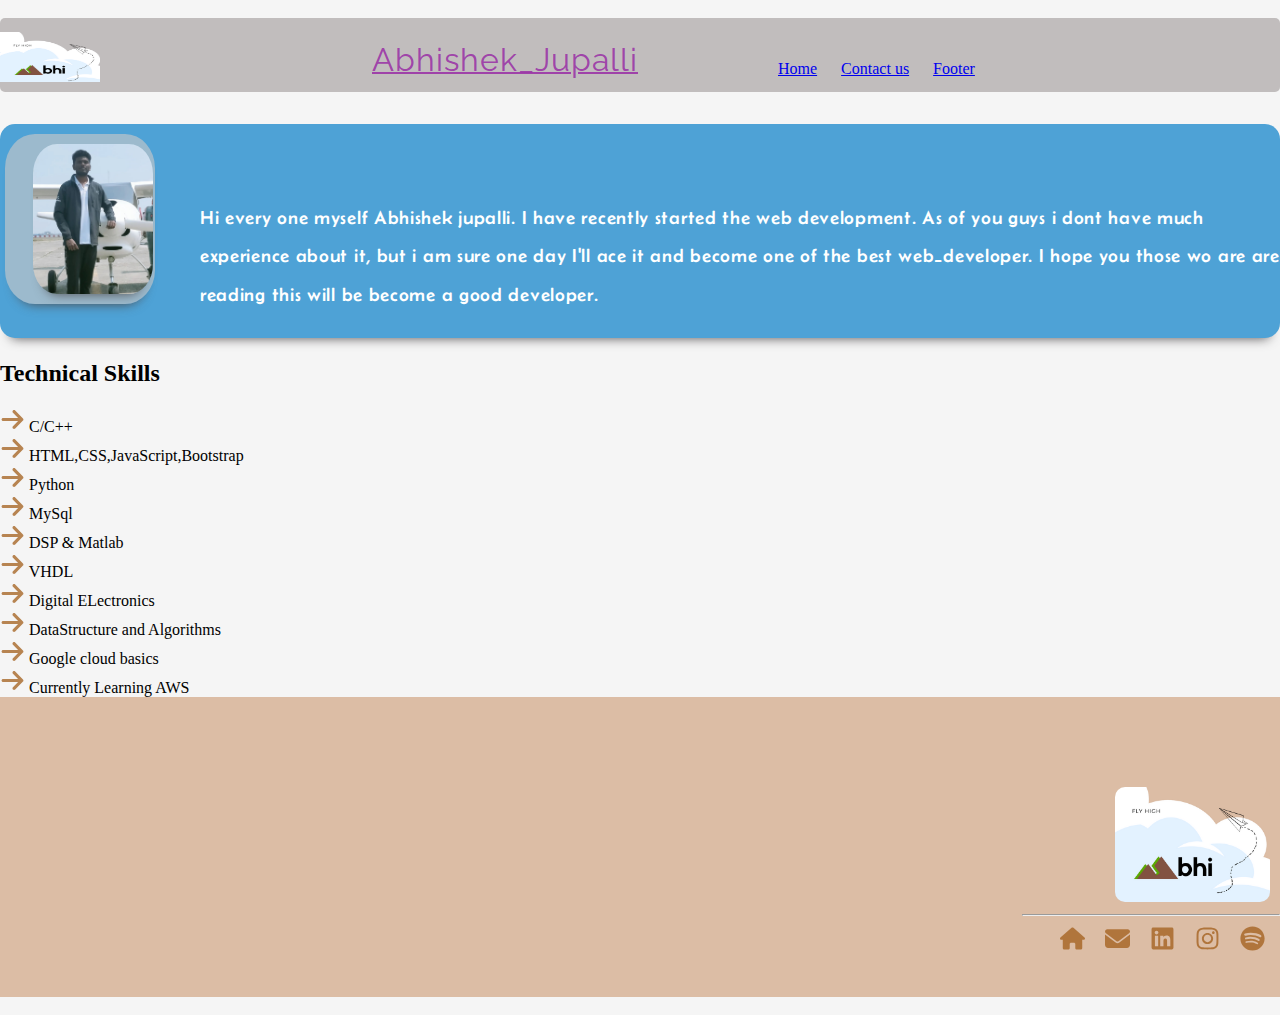
==== commit edde6d23: "Update index.html" ====
--- a/index.html
+++ b/index.html
@@ -30,9 +30,9 @@
     <main>
         <div>
             <div id="heading">
-                <div><img src="headLogo.png" alt=""></div>
+                <div><a href="Myportfolio.html"><img src="headLogo.png" alt=""></a></div>
                 <div>
-                    <h1 class="display-5">Abhishek_Jupalli</h1> <!--&#9832; &#10113;-->
+                    <h1 style=" margin-bottom: 0px;" class="display-5">Abhishek_Jupalli</h1> <!--&#9832; &#10113;-->
                 </div>
                 <!-- <sup>&#9731;</sup> -->
 
@@ -40,9 +40,9 @@
                     <!--&#9840; -->
                 </b>
                 <div id="headlinks">
-                    <a href="Myportfolio.html">Home</a><a
-                        href="https://abhishek-00009.github.io/ContactForm/contactForm.html">Contact us</a><a
-                        href="navend">Footer</a>
+                    <a href="Myportfolio.html">Home</a>
+                    <a href="https://abhishek-00009.github.io/ContactForm/contactForm.html">Contact us</a>
+                    <a href="navend">Footer</a>
 
                 </div>
             </div>
@@ -58,13 +58,18 @@
 
                             <img src="profile_photo.jpg" alt="My_profile">
 
-                            <h2>About me
+
+                            <h2 class="aboutme">About me
 
 
                             </h2>
 
 
 
+
+
+                        </div>
+                        <div>
 
                         </div>
                         <p> Hi every one myself Abhishek jupalli. I have recently started the web development.
@@ -225,7 +230,7 @@
 
         <nav id="navend">
             <span id="logo">
-                <img src="MyLogo.png" alt="myLogo">
+                <a href=""><img src="MyLogo.png" alt="myLogo"></a>
             </span>
             <hr style="width:20%;text-align:right;margin-right:0 ;text-decoration-thickness: 4px;">
             <span id="footer_link">
--- a/Myportfolio.css
+++ b/Myportfolio.css
@@ -1,43 +1,92 @@
+#heading{
+    justify-content: flex;
+   align-items:flex-end;
+   text-align: right;
+   display: flex;
+   margin: 0px 0px;
+   background-color: rgb(193, 189, 189);
+   border-radius: 5px;
+ margin-top: 0px;
+}
+
+
+#headlinks{
+    display: flex;
+    
+    
+    
+    width: 300px;
+    margin-bottom: 14px;
+    
+}
+
+#heading img{
+    height: 50px;
+    width: 100px;
+    display: flex;
+    justify-content: flex-start;
+    align-items:first baseline;
+    margin-bottom: 10px;
+}
+
+#headlinks a{ 
+    margin: 0px 12px;
+    text-align:  right;
+}
+
+
 h1 {
     color: #9c39a7ee;
     text-align: center;
     font-family: 'Geologica', sans-serif;
     font-family: 'Raleway', sans-serif;
-    font-weight: 80;
+    font-weight: 400;
     letter-spacing: 1px;
     text-decoration: underline 2px;
-    line-height: 1;
-}
-
-
-section>div>h2 {
-    color: #b87333;
-
-    font-family: 'Geologica', sans-serif;
-    font-weight: 80;
-    letter-spacing: 2px;
-    text-decoration: underline 2px;
-    line-height: 1;
-    display: inline-block;
+    line-height: 2;
+  display: flex;
+   margin-top: 20px;
+   justify-content: center;
+   margin-left: 17rem;
+   margin-right: 8rem;
+   margin-top: 10px;
+  
+
+}
+
+
+#maindiv{
+    display: flex;
+    justify-content: flex-start;
     flex-grow: 1;
-    justify-content: left;
-    flex-basis: 2px;
-    margin: 10px 20px;
-
-}
+}
+
+
+.image{
+    display: inline;
+}
+
+
+
 
 #intro {
     display: inline-block;
-}
-
-p {
+    margin-top: 0px;
+}
+
+
+
+#maindiv p {
     color: rgb(255, 255, 255);
-    font-family: 'Lucida Sans', 'Lucida Sans Regular', 'Lucida Grande', 'Lucida Sans Unicode', Geneva, Verdana, sans-serif;
+    font-family: 'Belanosima', sans-serif;
     font-weight: 80;
     letter-spacing: 0.7px;
     line-height: 2;
-    display: inline;
+    margin-top: 75px;
+    margin-bottom: 24px;
+    margin-left: 35px;
     text-shadow: 2cm black;
+    font-size: larger;
 }
 
 
@@ -54,31 +103,38 @@
 
 
 
+
 .intro {
     display: flex;
     align-items: center;
     justify-content: right;
     flex-wrap: wrap;
-    margin: 8px auto;
-    transition: all 0.75s;
-
+    margin: 10px auto;
+    transition: all 0.88s;
+
+    .aboutme{
+        color:#4ea2d6 ;
+        transition: all 0.88s;
+    }
     .image img {
         height: 150px;
         width: 130px;
-
+    
         border-radius: 20%;
         align-items: left;
-
+    
         justify-content: left;
-        display: flex;
-        margin: 20px 20px 20px 110px;
-
+        
+        margin-top: 20px ;
+        margin-right: 20px ;
+        margin-bottom:  20px; 
+        margin-left:  110px;
+    
         border-color: rgb(59, 58, 58);
         box-shadow: 0 0.7em 0.7em -0.7em rgb(79, 77, 79);
-        transition: all 0.75s;
-
-    }
-
+        transition: all 0.88s;
+    
+    }
     .image {
         text-align: l;
         border-color: black;
@@ -87,16 +143,20 @@
         width: 150px;
         background-color: rgba(203, 199, 199, 0.63);
         border-radius: 20%;
-        margin: 10px 10px 10px 30px;
-
+        margin-top: 10px  ;
+        margin-right: 10px ;
+        margin-bottom:  10px; 
+        margin-left:  5px;
+       
+    
         display: flex;
         justify-content: center;
         align-items: center;
-        transition: all 0.75s;
-
-    }
-
-}
+        transition: all 0.88s;
+    
+    }
+}
+
 
 .intro:hover {
     display: flex;
@@ -104,7 +164,13 @@
     justify-content: right;
     flex-wrap: wrap;
     margin: 8px auto;
-    transition: all 0.75s;
+    transition: all 0.88s;
+    cursor: pointer;
+    
+    .aboutme{
+    color:#070707 ;
+    transition: all 0.88s;
+     }
 
     .image img {
         height: 150px;
@@ -113,14 +179,17 @@
         align-items: left;
         justify-content: left;
         display: flex;
-        margin: 20px 20px 20px 5px;
-        transition: all 0.75s;
+       
+        margin-top: 20px ;
+        margin-right: 20px ;
+        margin-bottom:  20px; 
+        margin-left:  5px;
+        transition: all 0.88s;
         box-shadow: 0 0.7em 0.7em -0.7em rgb(79, 77, 79);
-
-
-    }
-
-
+        cursor: pointer;
+    
+    
+    }
     .image {
         text-align: l;
         border-color: black;
@@ -129,40 +198,72 @@
         width: 150px;
         background-color: rgba(203, 199, 199, 0.63);
         border-radius: 20%;
-        margin: 60px 10px 10px 30px;
-        transition: all 0.75s;
+        margin-top: 74px  ;
+        margin-right: 10px ;
+        margin-bottom:  10px; 
+        margin-left:  30px;
+       
+       
+        transition: all 0.88s;
         display: flex;
         justify-content: center;
         align-items: center;
-
-    }
-
-
-
-}
+        cursor: pointer;
+    
+    }
+}
+
+
+
+
+
+
+
+
+
+
+
+
+
+
+
+
+
+
+
 
 
 section section {
     display: flex;
     border-radius: 15px;
-    justify-content: right;
+    justify-content: flex-start;
     align-items: center;
-    background-color: #2989c5;
+    background-color: #4ea2d6;
     margin: 2px auto;
-    transition: all 0.75s;
-}
-
+    border-color: rgb(59, 58, 58);
+    box-shadow: 0 0.7em 0.7em -0.7em rgb(79, 77, 79);
+    transition: all 0.85s;
+   
+}
 
 section section:hover {
-    transition: all 0.75s;
+    transition: all 0.85s;
     display: flex;
     border-radius: 15px;
-    justify-content: right;
+    justify-content: flex-start;
     align-items: center;
-    background-color: #31a1e7;
+    background-color: #43b0f4;
+    border-color: rgb(59, 58, 58);
+    box-shadow: 0 0.7em 0.7em -0.7em rgb(79, 77, 79);
     margin: 2px auto;
 
 }
+
+#body #introsection{
+    margin-top: 20px;
+}
+
+
 
 
 
@@ -182,6 +283,7 @@
     width: 30px;
     box-shadow: 0 0.7em 0.7em -0.7em;
     transition: all 0.4s;
+    cursor: pointer;
 }
 
 
@@ -245,9 +347,9 @@
 
 }
 
-nav>span>img {
-    height: 135px;
-    width: 175px;
+nav>span>a>img {
+    height: 115px;
+    width: 155px;
     margin-top: 90px;
     margin-bottom: 0px;
     margin-left: 5px;
@@ -261,9 +363,9 @@
 
 }
 
-nav>span>img:hover {
-    height: 135px;
-    width: 175px;
+nav>span>a>img:hover {
+    height: 115px;
+    width: 155px;
     margin-top: 90px;
     margin-bottom: 0px;
     margin-left: 5px;
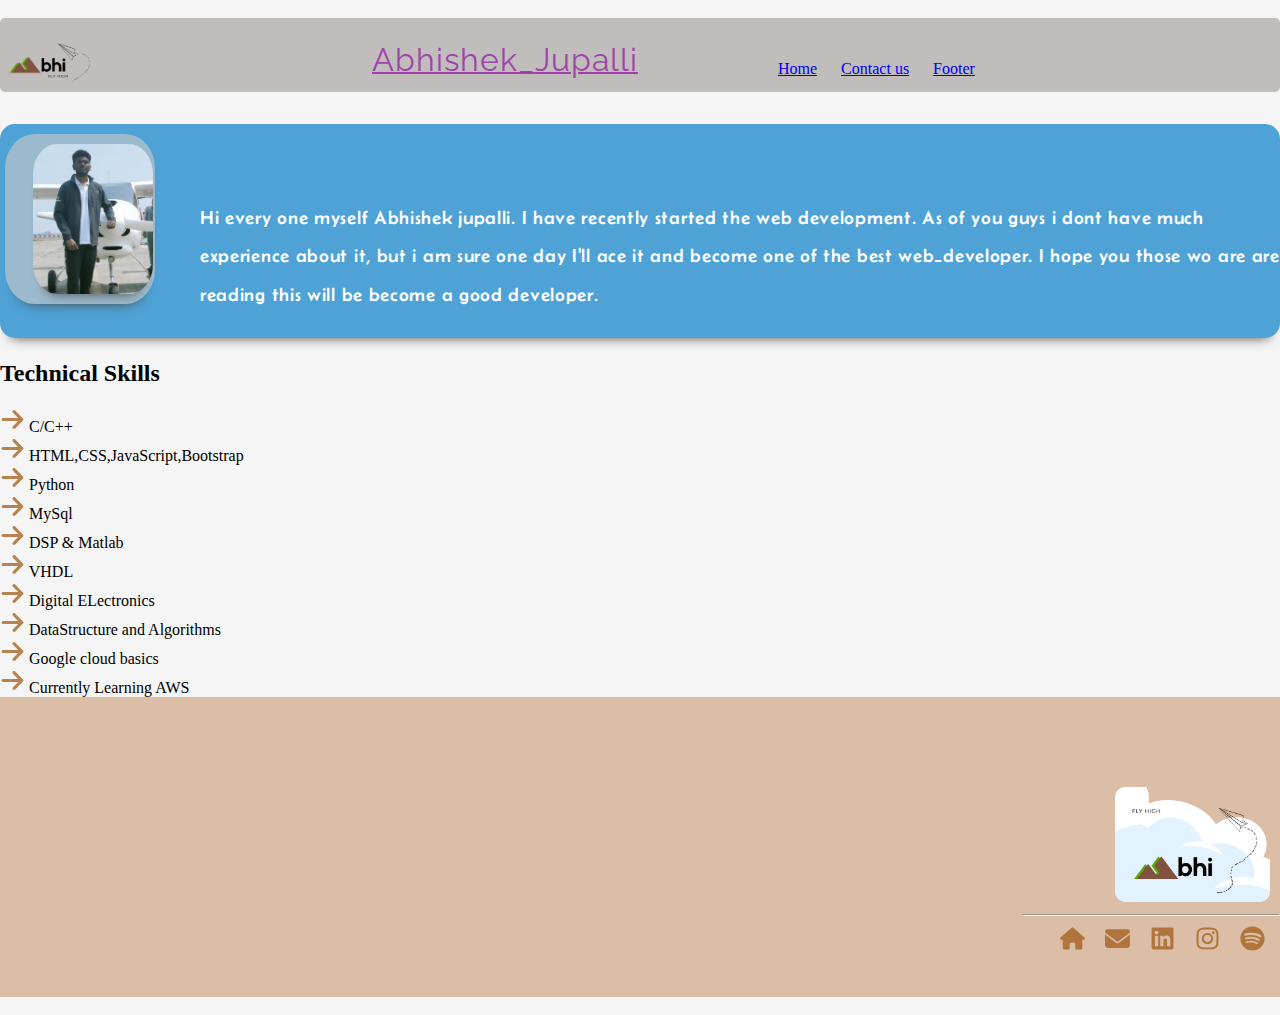
==== commit d97930ce: "Update index.html" ====
--- a/index.html
+++ b/index.html
@@ -30,7 +30,7 @@
     <main>
         <div>
             <div id="heading">
-                <div><a href="Myportfolio.html"><img src="headLogo.png" alt=""></a></div>
+                <div><a href="index.html"><img src="headLogo.png" alt=""></a></div>
                 <div>
                     <h1 style=" margin-bottom: 0px;" class="display-5">Abhishek_Jupalli</h1> <!--&#9832; &#10113;-->
                 </div>
@@ -40,7 +40,7 @@
                     <!--&#9840; -->
                 </b>
                 <div id="headlinks">
-                    <a href="Myportfolio.html">Home</a>
+                    <a href="index.html">Home</a>
                     <a href="https://abhishek-00009.github.io/ContactForm/contactForm.html">Contact us</a>
                     <a href="navend">Footer</a>
 
@@ -230,7 +230,7 @@
 
         <nav id="navend">
             <span id="logo">
-                <a href=""><img src="MyLogo.png" alt="myLogo"></a>
+                <a href="index.html"><img src="MyLogo.png" alt="myLogo"></a>
             </span>
             <hr style="width:20%;text-align:right;margin-right:0 ;text-decoration-thickness: 4px;">
             <span id="footer_link">
